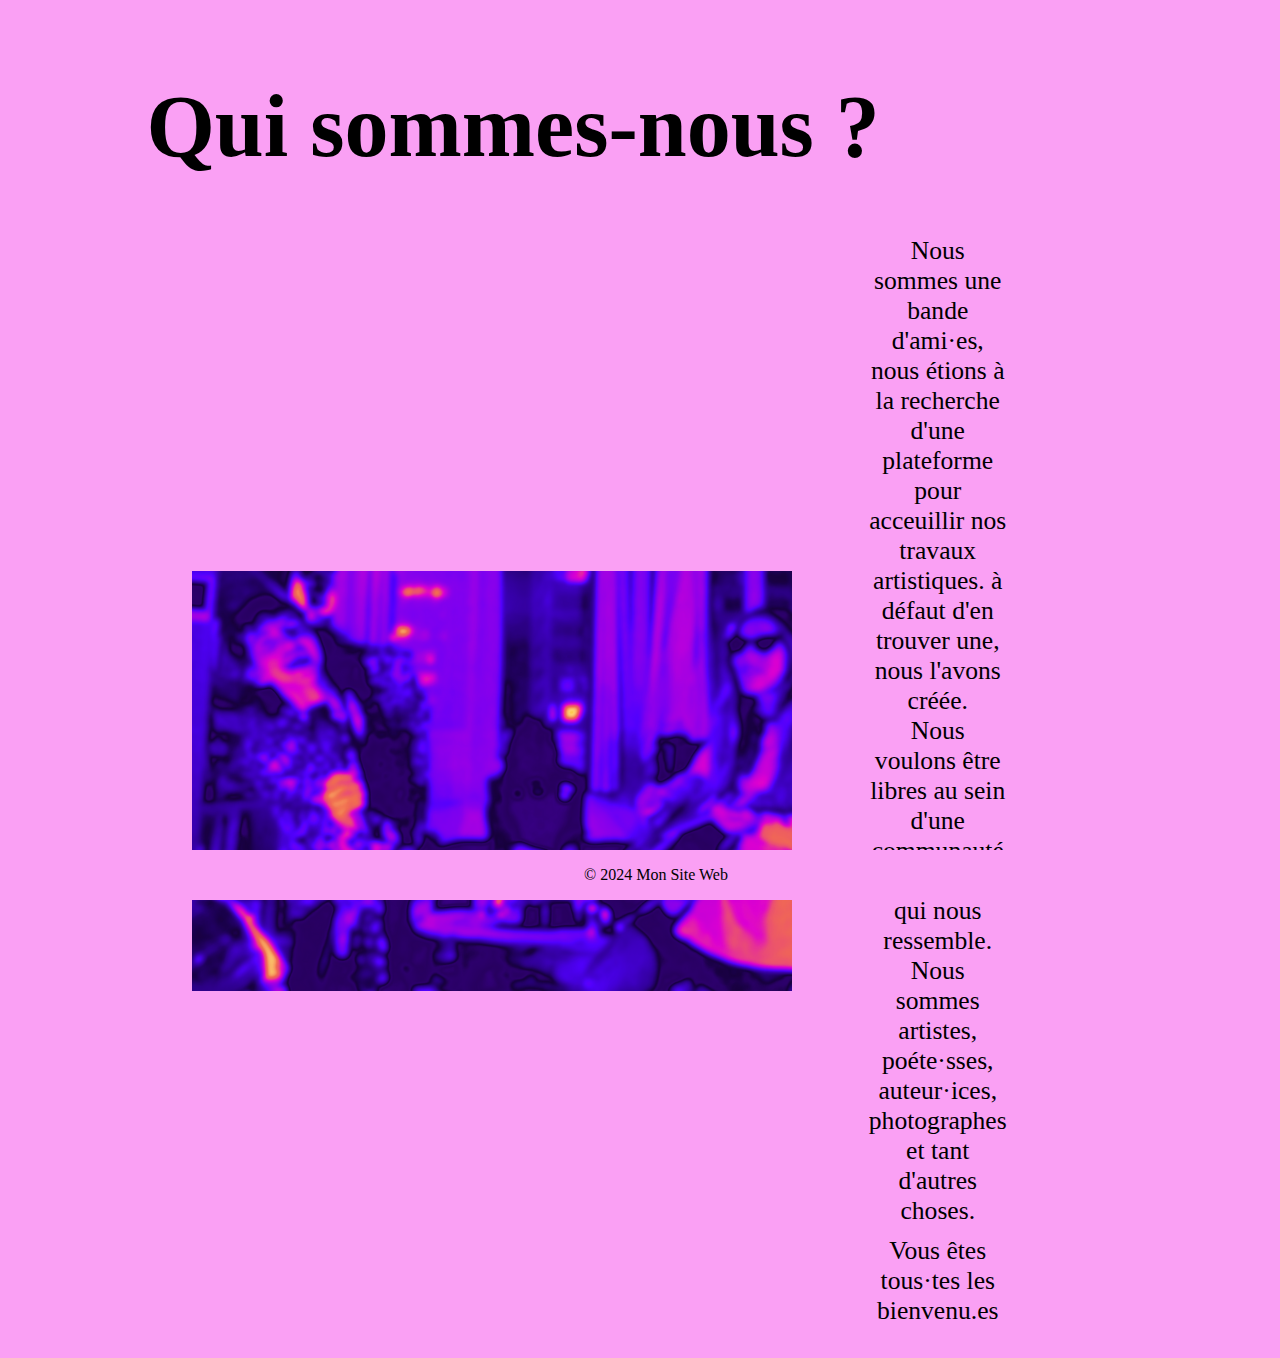
==== a_propos.html @ 292d0b1d "Update a_propos.html" ====
<!DOCTYPE html>
<html lang="fr">
<head>
    <meta charset="UTF-8">
    <meta name="viewport" content="width=device-width, initial-scale=1.0">
    <title>Qui sommes-nous ?</title>
    <style>
        body {
            font-size: 1em; 
            font-family: 'MyFont';
            display: flex;
            flex-direction: column;
        }
        h1 {
            font-family: 'MyFont';
            font-size: 5.5em;
            margin-left: 1.3em;
            margin-top: 0.5em;
            text-align: left;
        }
        .petitspace {
            height: 0.4em;
        }
        .columns {
            display: grid;
            grid-template-columns: 1.15fr 0.85fr;
        }
        .column {
            display: flex;
            flex-direction: column;
            align-items: center;
            justify-content: center;
            box-sizing: border-box;
        }
        .left {
            margin-right: 0em;
            padding-left: 10em;
        }
        .right {
           font-family: 'MyFont';
            font-size: 1.6em;
            padding-right: 4.5em;
            margin-left: 3em;
            margin-right: 5em;
        }
        p {
            margin: 0em;
        }
        @media (max-width: 768px) {
            h1 {
                font-size: 4em;
            }
            h2 {
                font-size: 1.7em;
            }
            .columns {
                grid-template-columns: 1fr;
            }
            .left{
                margin: 0;
                padding: 1em;
                font-size: 1em;
            }
            .right {
                margin: 0;
                padding: 1em;
            }
            .petitspace {
                height: 0.4em;
            }
            img {
                width: 100%;
                height: auto;
            }
        }
    </style>
    <link rel="stylesheet" href="styles.css">
</head>
<body>
    <main>
        <h1>Qui sommes-nous ?</h1>
        <div class="columns">
            <div class="column left">
                <img src="qui.png" width="600">
            </div>
            <div class="column right">
                <p>Nous sommes une bande d'ami·es, nous étions à la recherche d'une plateforme pour acceuillir nos travaux artistiques. à défaut d'en trouver une, nous l'avons créée.</p>
                <p>Nous voulons être libres au sein d'une communauté de création qui nous ressemble.</p>
                <p>Nous sommes artistes, poéte·sses, auteur·ices, photographes et tant d'autres choses.</p>
                <div class="petitspace"></div>
                <p>Vous êtes tous·tes les bienvenu.es</p>
            </div>
        </div>
    </main>
    <footer>
        <p>&copy; 2024 Mon Site Web</p>
    </footer>
</body>
</html>
---- styles.css ----
@font-face {
    font-family: 'MyFont';
    src: url(LibreBaskervill-Regular.ttf) format('ttf');
}
body {
    font-family: 'MyFont';
    margin: 0;
    padding: 0;
    background-color: #faa0f4; 
}

header {
    background-color: #faa0f4;
    color: black;
    padding: 1rem;
    text-align: center;
}

nav ul {
    list-style-type: none;
    padding: 0;
}

nav ul li {
    display: inline;
    margin-right: 1rem;
}

nav ul li a {
    color: black;
    text-decoration: none;
}

main {
    font-family: 'MyFont;
    font-size: large;
    text-align: center;
    padding: 2rem;
}

footer {
    background-color: #faa0f4; 
    color: black;
    text-align: center;
    padding: 1rem;
    position: fixed;
    bottom: 0;
    width: 100%;
}
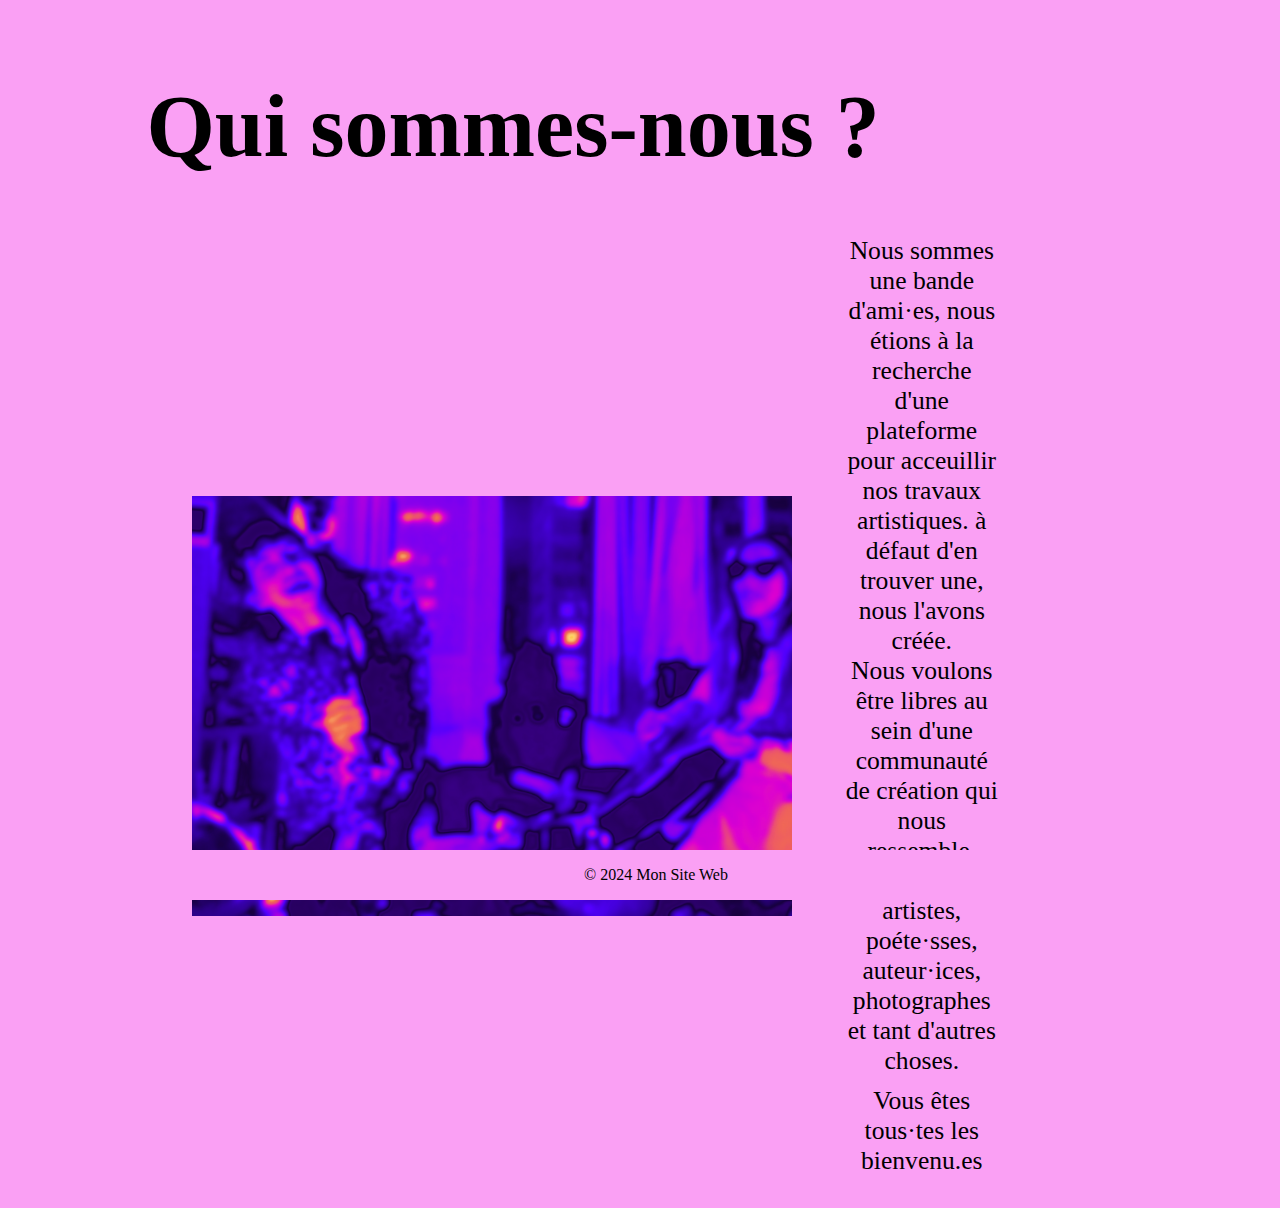
==== commit abf6b863: "Update a_propos.html" ====
--- a/a_propos.html
+++ b/a_propos.html
@@ -39,9 +39,9 @@
         .right {
            font-family: 'MyFont';
             font-size: 1.6em;
-            padding-right: 4.5em;
-            margin-left: 3em;
-            margin-right: 5em;
+            padding-right: 5em;
+            margin-left: 2em;
+            margin-right: 2em;
         }
         p {
             margin: 0em;
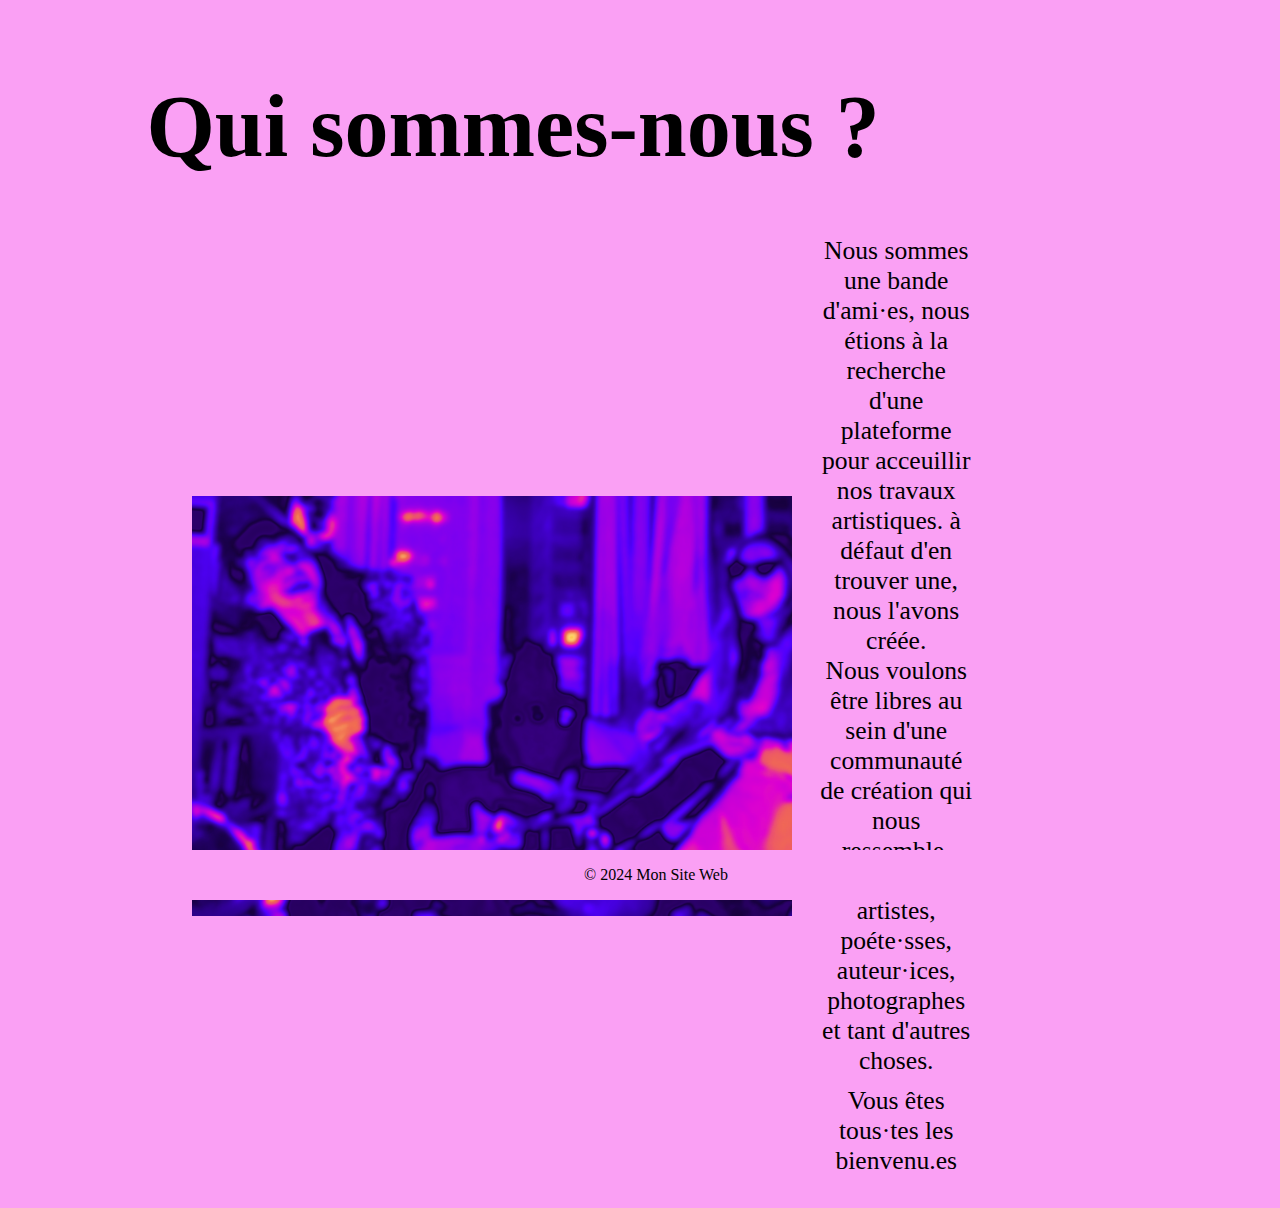
==== commit 6f439e8f: "Update a_propos.html" ====
--- a/a_propos.html
+++ b/a_propos.html
@@ -39,8 +39,8 @@
         .right {
            font-family: 'MyFont';
             font-size: 1.6em;
-            padding-right: 5em;
-            margin-left: 2em;
+            padding-right: 6em;
+            margin-left: 1em;
             margin-right: 2em;
         }
         p {
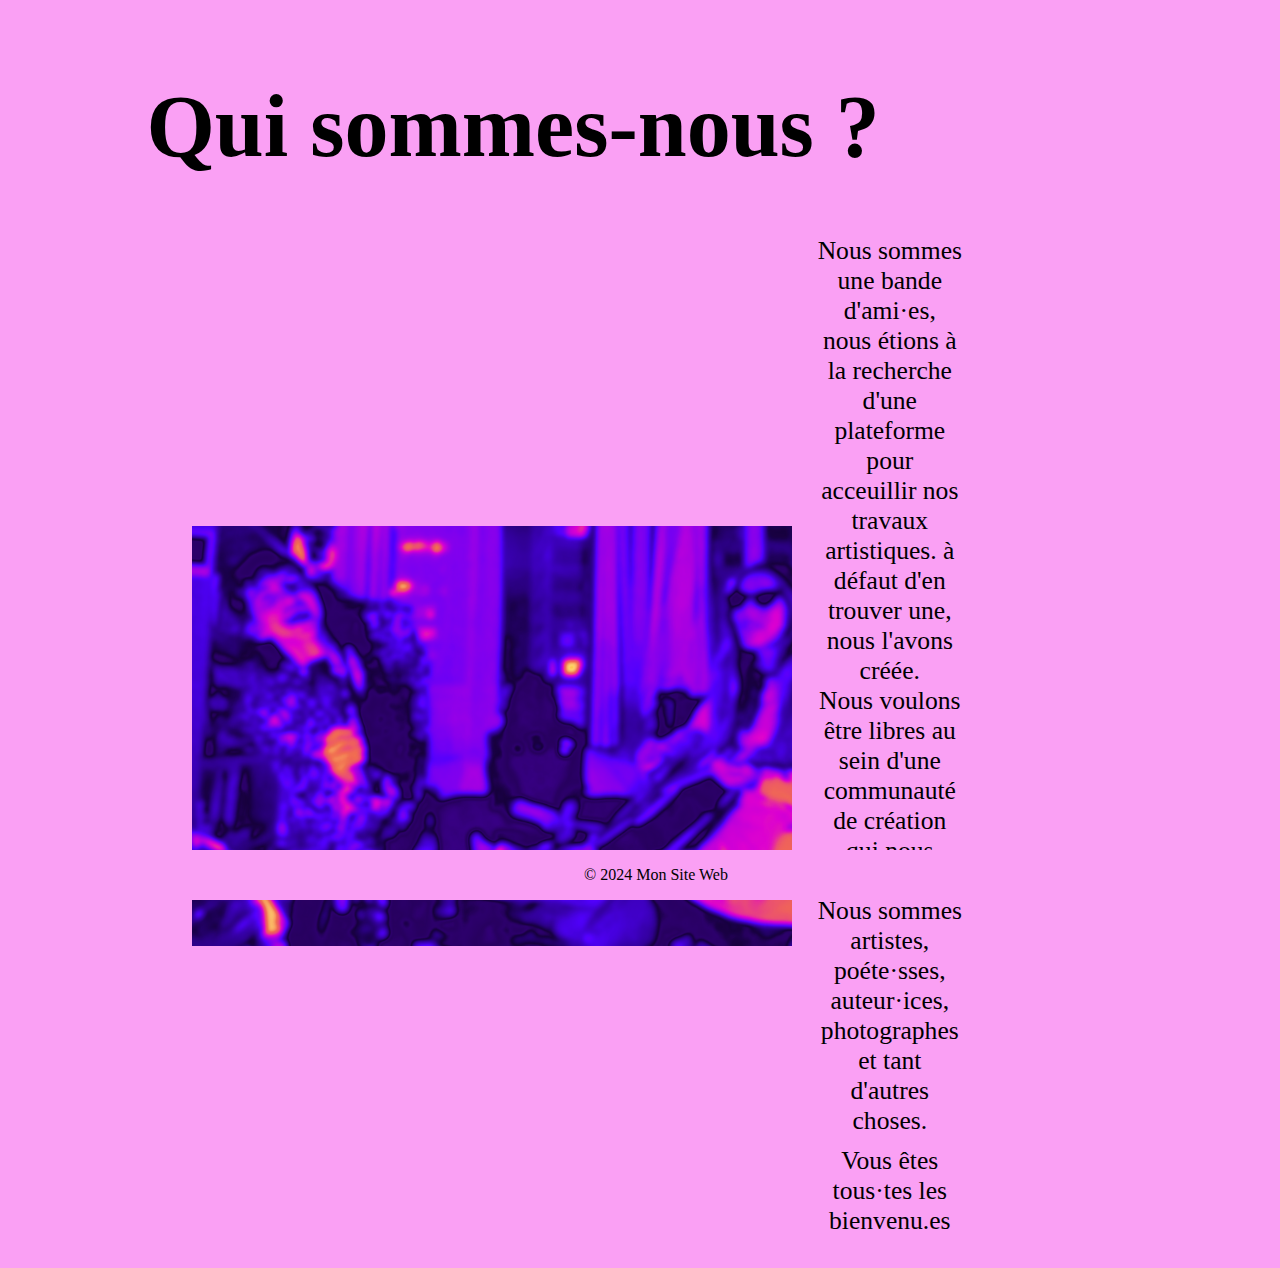
==== commit 2764867a: "Update a_propos.html" ====
--- a/a_propos.html
+++ b/a_propos.html
@@ -39,7 +39,7 @@
         .right {
            font-family: 'MyFont';
             font-size: 1.6em;
-            padding-right: 6em;
+            padding-right: 6.5em;
             margin-left: 1em;
             margin-right: 2em;
         }
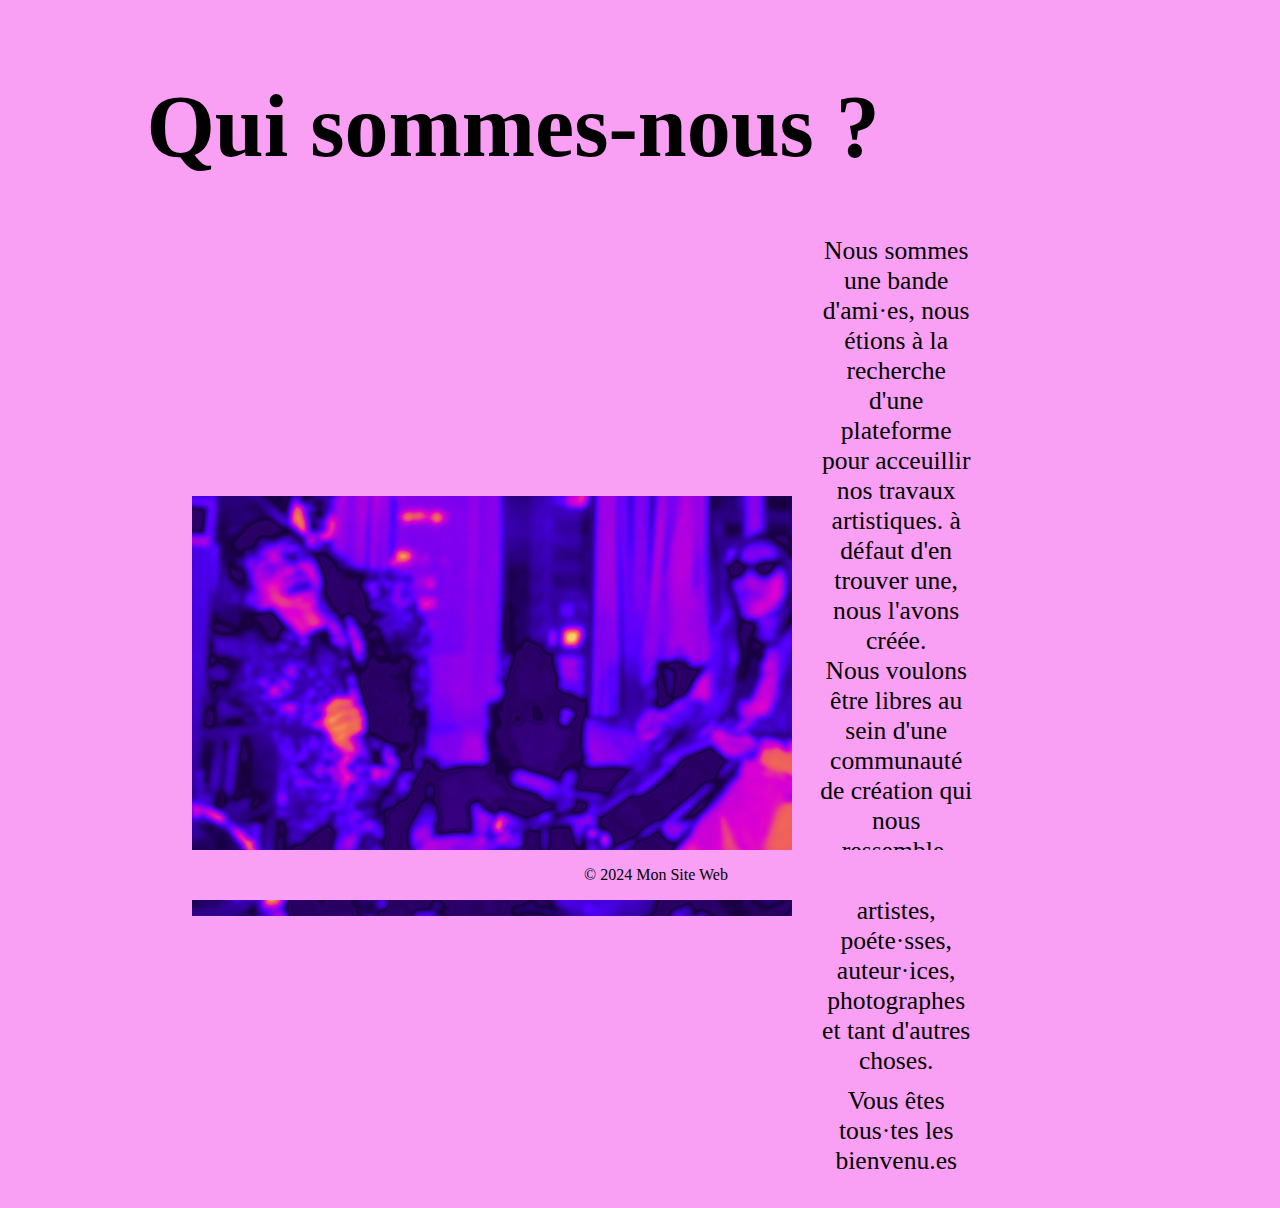
==== commit d97e2458: "Update a_propos.html" ====
--- a/a_propos.html
+++ b/a_propos.html
@@ -39,9 +39,9 @@
         .right {
            font-family: 'MyFont';
             font-size: 1.6em;
-            padding-right: 6.5em;
+            padding-right: 5.5em;
             margin-left: 1em;
-            margin-right: 2em;
+            margin-right: 2.5em;
         }
         p {
             margin: 0em;
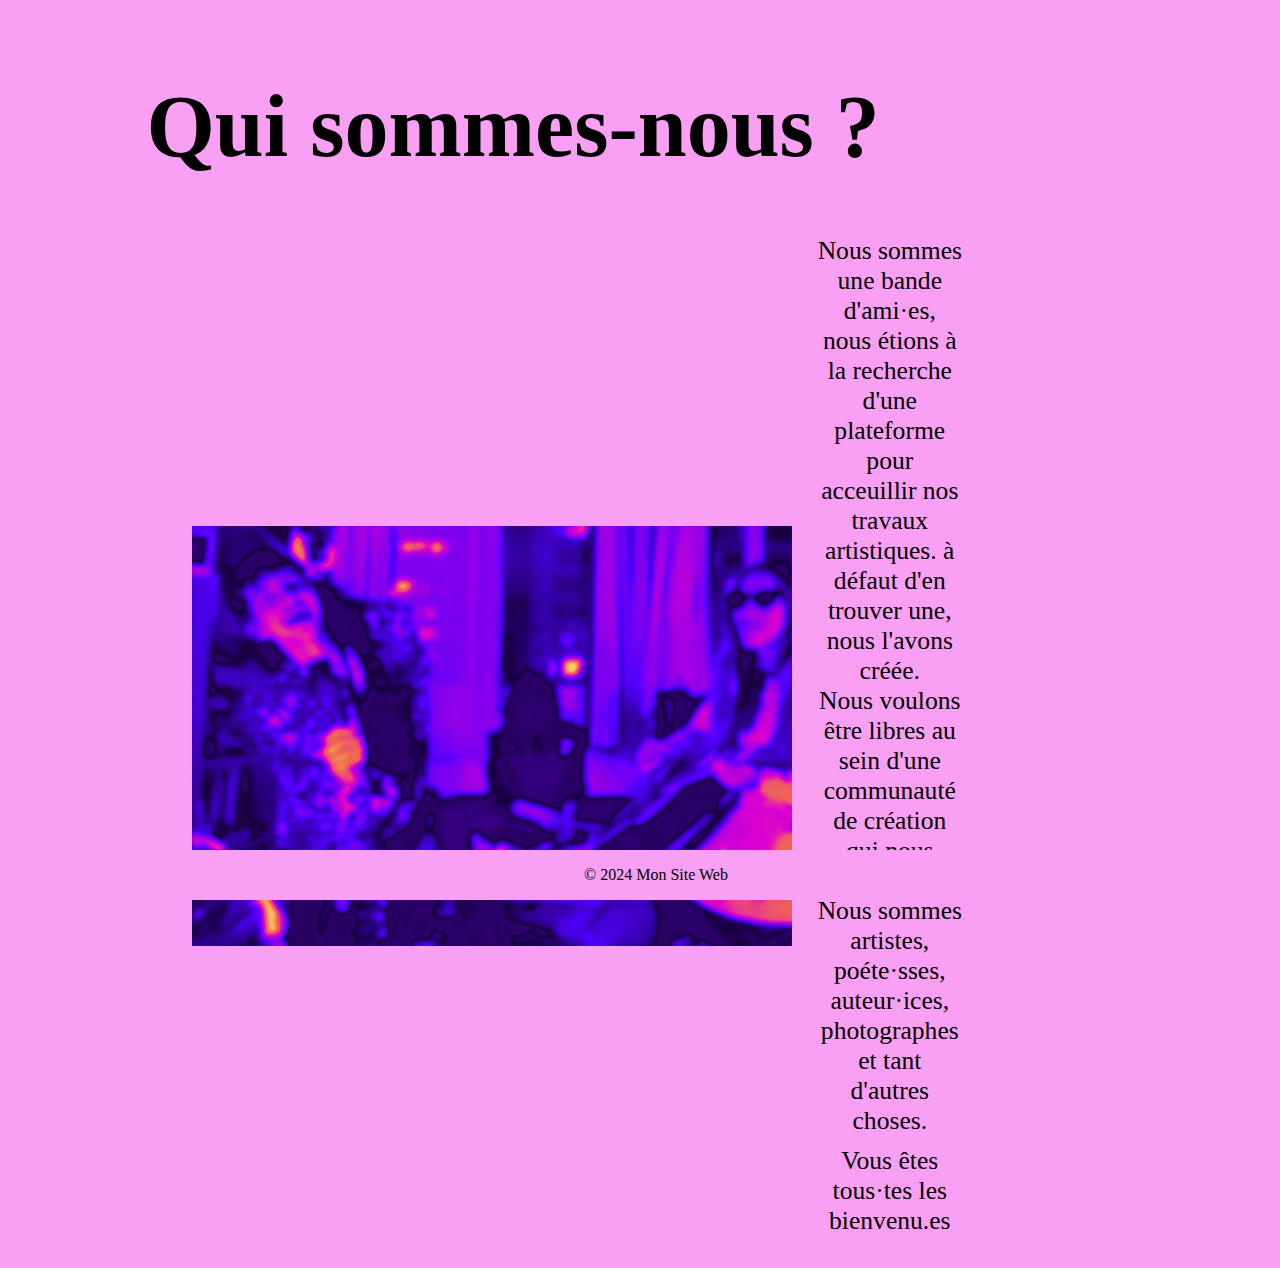
==== commit 59b5529c: "Update a_propos.html" ====
--- a/a_propos.html
+++ b/a_propos.html
@@ -39,7 +39,7 @@
         .right {
            font-family: 'MyFont';
             font-size: 1.6em;
-            padding-right: 5.5em;
+            padding-right: 6em;
             margin-left: 1em;
             margin-right: 2.5em;
         }
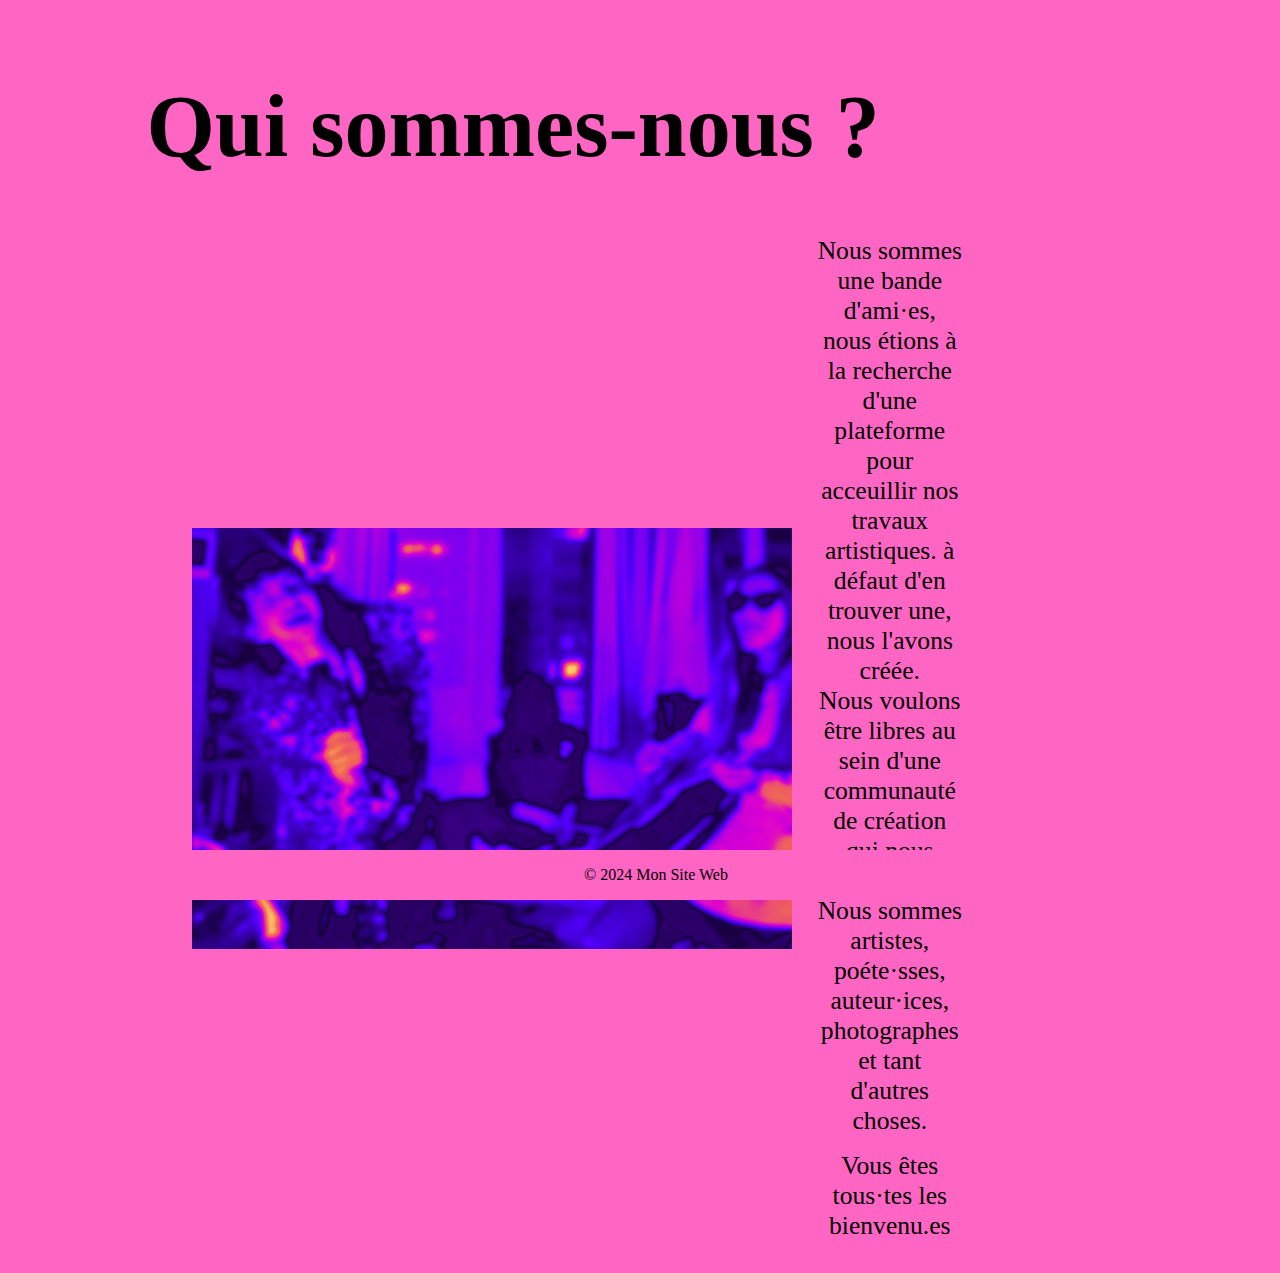
==== commit dc42d708: "Update a_propos.html" ====
--- a/a_propos.html
+++ b/a_propos.html
@@ -12,14 +12,13 @@
             flex-direction: column;
         }
         h1 {
-            font-family: 'MyFont';
             font-size: 5.5em;
             margin-left: 1.3em;
             margin-top: 0.5em;
             text-align: left;
         }
         .petitspace {
-            height: 0.4em;
+            height: 0.6em;
         }
         .columns {
             display: grid;
--- a/styles.css
+++ b/styles.css
@@ -6,11 +6,11 @@
     font-family: 'MyFont';
     margin: 0;
     padding: 0;
-    background-color: #faa0f4; 
+    background-color: #FF66C4; 
 }
 
 header {
-    background-color: #faa0f4;
+    background-color: #FF66C4;
     color: black;
     padding: 1rem;
     text-align: center;
@@ -39,7 +39,7 @@
 }
 
 footer {
-    background-color: #faa0f4; 
+    background-color: #FF66C4; 
     color: black;
     text-align: center;
     padding: 1rem;
